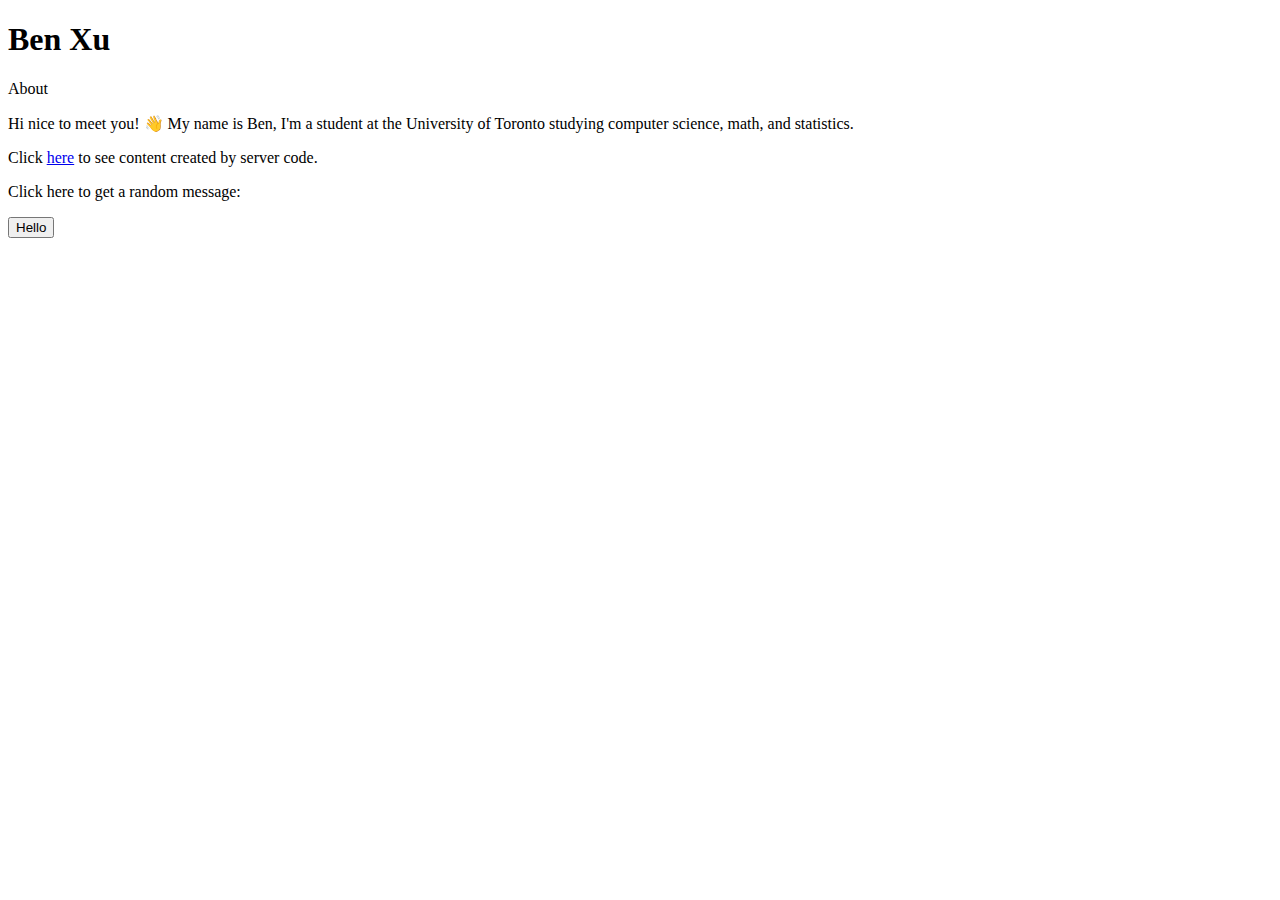
==== portfolio/src/main/webapp/index.html @ b1c952ea "added self-introduction to index.html and project id in pom.xml" ====
<!DOCTYPE html>
<html>
  <head>
    <meta charset="UTF-8">
    <title>My Portfolio</title>
    <link rel="stylesheet" href="style.css">
    <script src="script.js"></script>
  </head>
  <body>
    <div id="content">
      <h1>Ben Xu</h1>
      <p>About</p>
      <p>Hi nice to meet you! 👋 My name is Ben, I'm a student at the University of Toronto studying computer science, math, and statistics.</p> 
      <p>Click <a href="/hello">here</a> to see content created by server code.</p>
      <p>Click here to get a random message:</p>
      <button onclick="addRandomGreeting()">Hello</button>
      <div id="greeting-container"></div>
    </div>
  </body>
</html>
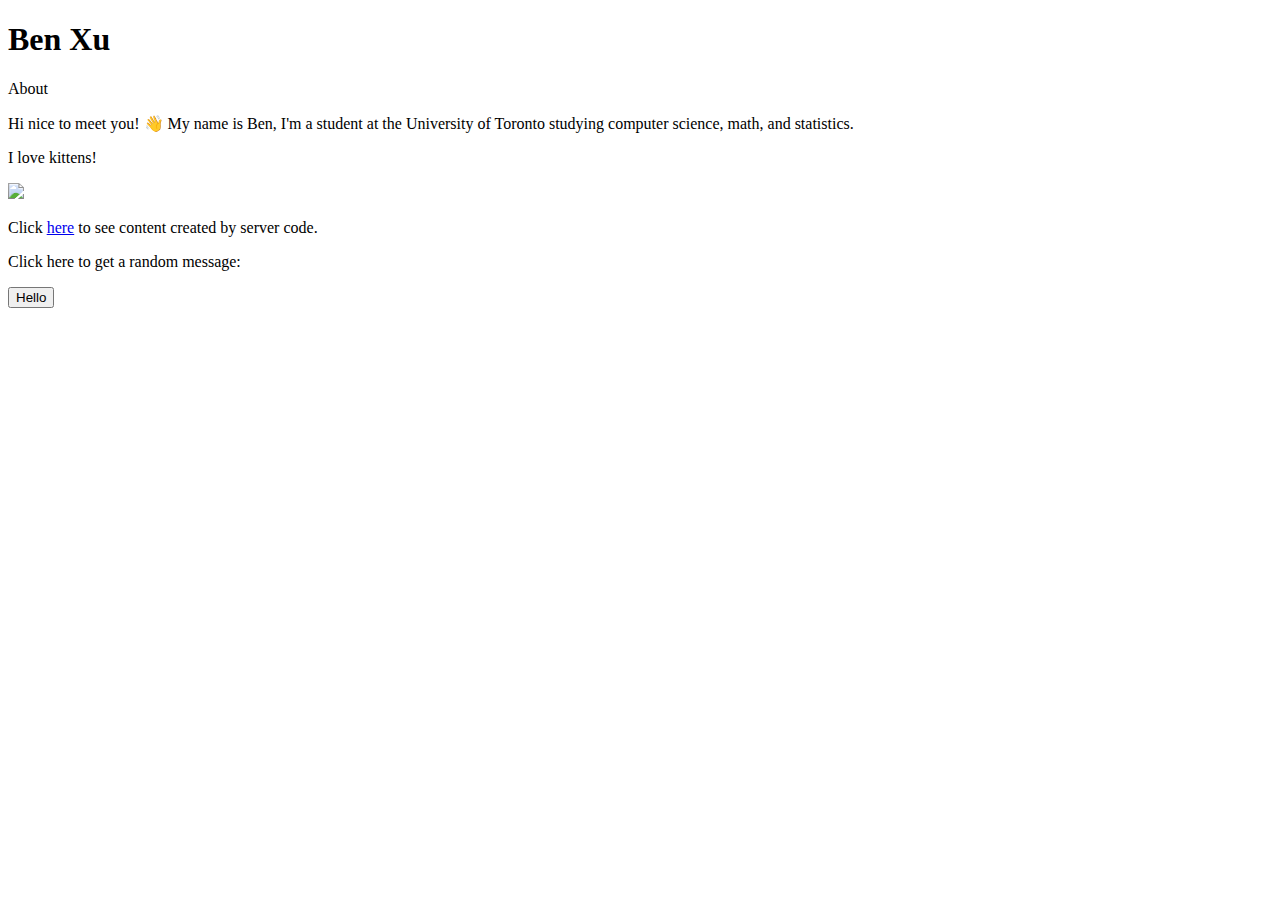
==== commit 0343a0eb: "added an images folder in webapp and included an image of a cute cat in index.html" ====
--- a/portfolio/src/main/webapp/index.html
+++ b/portfolio/src/main/webapp/index.html
@@ -11,6 +11,8 @@
       <h1>Ben Xu</h1>
       <p>About</p>
       <p>Hi nice to meet you! 👋 My name is Ben, I'm a student at the University of Toronto studying computer science, math, and statistics.</p> 
+      <p>I love kittens!</p>
+      <img src="/images/oat.jpg">
       <p>Click <a href="/hello">here</a> to see content created by server code.</p>
       <p>Click here to get a random message:</p>
       <button onclick="addRandomGreeting()">Hello</button>
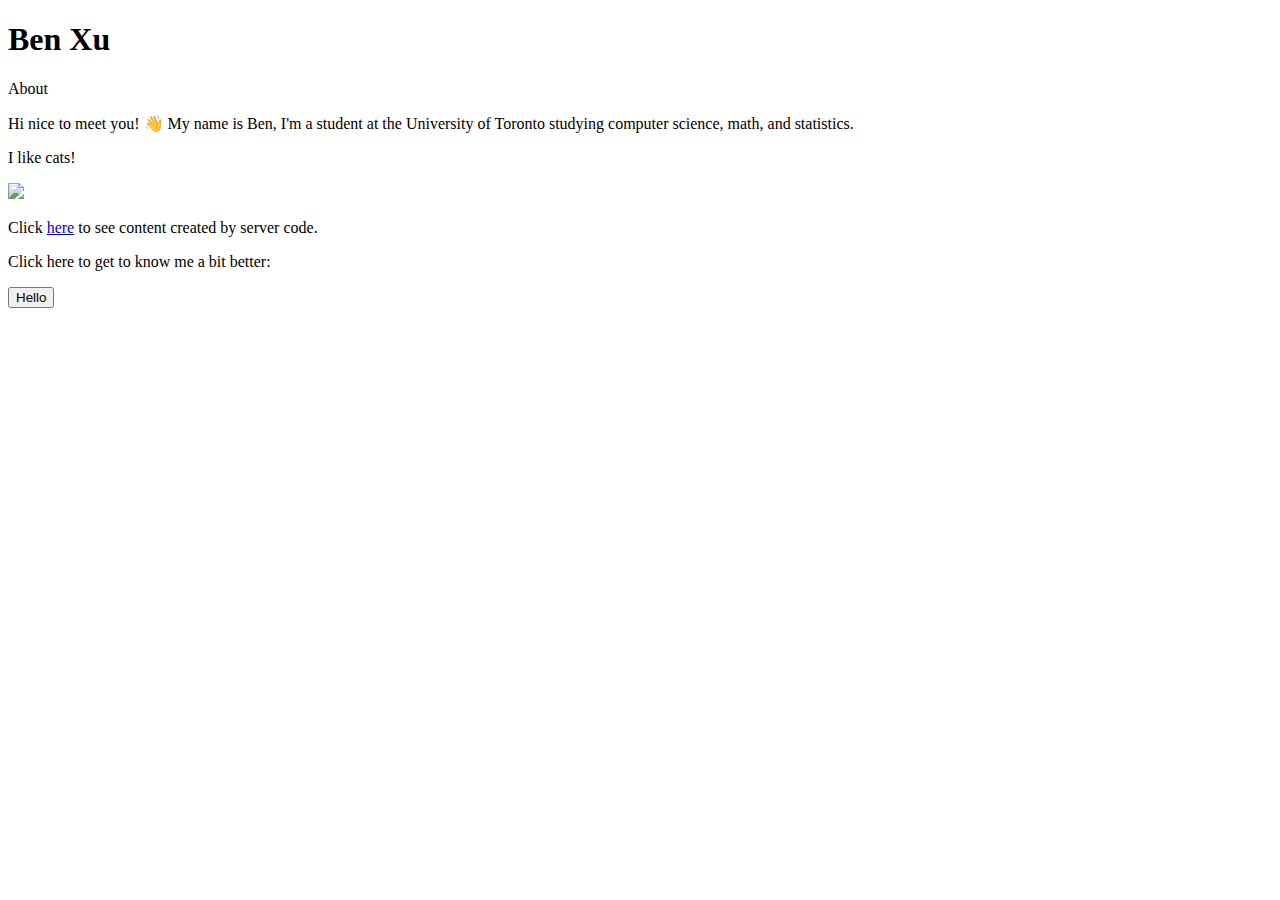
==== commit 3d1eb031: "display random information to main page" ====
--- a/portfolio/src/main/webapp/index.html
+++ b/portfolio/src/main/webapp/index.html
@@ -11,11 +11,11 @@
       <h1>Ben Xu</h1>
       <p>About</p>
       <p>Hi nice to meet you! 👋 My name is Ben, I'm a student at the University of Toronto studying computer science, math, and statistics.</p> 
-      <p>I love kittens!</p>
+      <p>I like cats!</p>
       <img src="/images/oat.jpg">
       <p>Click <a href="/hello">here</a> to see content created by server code.</p>
-      <p>Click here to get a random message:</p>
-      <button onclick="addRandomGreeting()">Hello</button>
+      <p>Click here to get to know me a bit better:</p>
+      <button onclick="addRandomInformation()">Hello</button>
       <div id="greeting-container"></div>
     </div>
   </body>
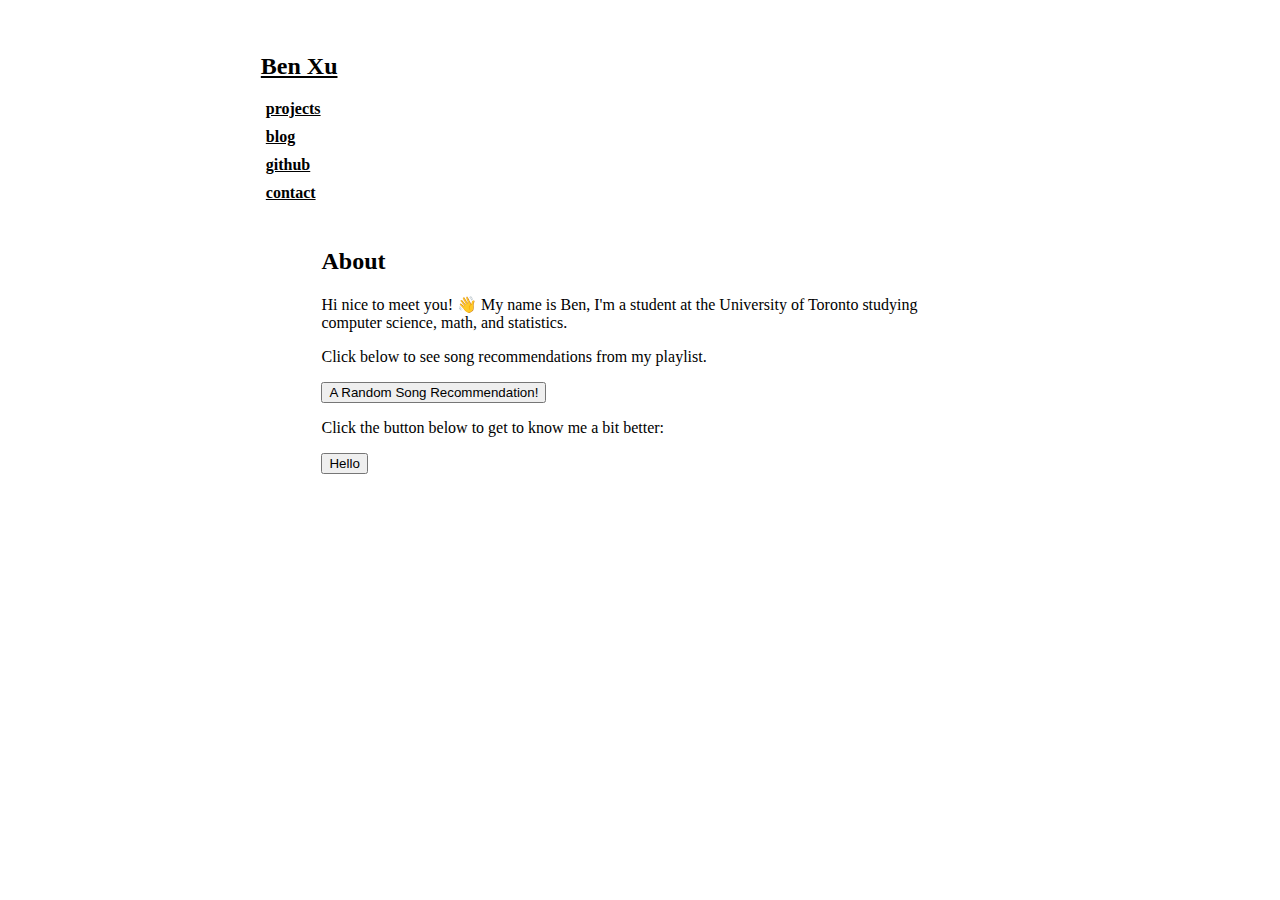
==== commit be37c6d6: "week2 tutorial + comment changes" ====
--- a/portfolio/src/main/webapp/index.html
+++ b/portfolio/src/main/webapp/index.html
@@ -2,21 +2,33 @@
 <html>
   <head>
     <meta charset="UTF-8">
-    <title>My Portfolio</title>
+    <title>About Ben Xu</title>
     <link rel="stylesheet" href="style.css">
     <script src="script.js"></script>
   </head>
   <body>
-    <div id="content">
-      <h1>Ben Xu</h1>
-      <p>About</p>
-      <p>Hi nice to meet you! 👋 My name is Ben, I'm a student at the University of Toronto studying computer science, math, and statistics.</p> 
-      <p>I like cats!</p>
-      <img src="/images/oat.jpg">
-      <p>Click <a href="/hello">here</a> to see content created by server code.</p>
-      <p>Click here to get to know me a bit better:</p>
-      <button onclick="addRandomInformation()">Hello</button>
-      <div id="greeting-container"></div>
+    <div id="wrapper">
+        <div id="nav">
+            <h2><a href="index.html">Ben Xu</a></h2>
+            <ul>
+                <li><b><a href="projects.html">projects</a></b></li>
+                <li><b><a href="https://benxu.notion.site/752cd9c416d743c4a91d8e199c9e964e?v=497a1ee197ac4f238ed7deaf01c8a7df">blog</a></b></li>
+                <li><b><a href="https://github.com/benxu3">github</a></b></li>
+                <li><b><a href="contact.html">contact</a></b></li>
+            </ul>
+        </div>
+        <div id="content">
+            <h2>About</h2>
+            <p>Hi nice to meet you! 👋 My name is Ben, I'm a student at the University of Toronto studying computer science, math, and statistics.</p> 
+            <p>Click below to see song recommendations from my playlist.</p>
+            <button onclick="hello();">
+                A Random Song Recommendation! 
+            </button>
+            <p id="hello-container"></p>
+            <p>Click the button below to get to know me a bit better:</p>
+            <button onclick="addRandomInformation()">Hello</button>
+            <div id="greeting-container"></div>
+          </div>
     </div>
   </body>
 </html>
--- a/portfolio/src/main/webapp/style.css
+++ b/portfolio/src/main/webapp/style.css
@@ -0,0 +1,53 @@
+#wrapper {
+    width: 60%;
+    margin: auto;
+    padding-top: 2%
+}
+
+#content {
+    float: left;
+    display: inline;
+    margin-left: auto;
+    margin-right: auto;
+    padding-left: 8%;
+    width: 650px;
+}
+
+#nav {
+    float: left;
+    display: inline;
+    width: 160px;
+}
+
+#greeting-container {
+  margin-top: 20px;
+}
+
+img {
+    max-width: 100%;
+    max-height: 100%
+}
+
+a, a:visited { 
+    color: #000; 
+    outline: 0; 
+}
+
+a:hover, a:focus { 
+    color: #003fff; 
+}
+
+p a, p a:visited { 
+    line-height: inherit; 
+}
+
+ul { 
+    display: inline-block;
+    margin-top: 0px;
+    list-style: none; 
+    padding-inline-start: 5px;
+}
+
+li {
+    margin-bottom: 10px;
+}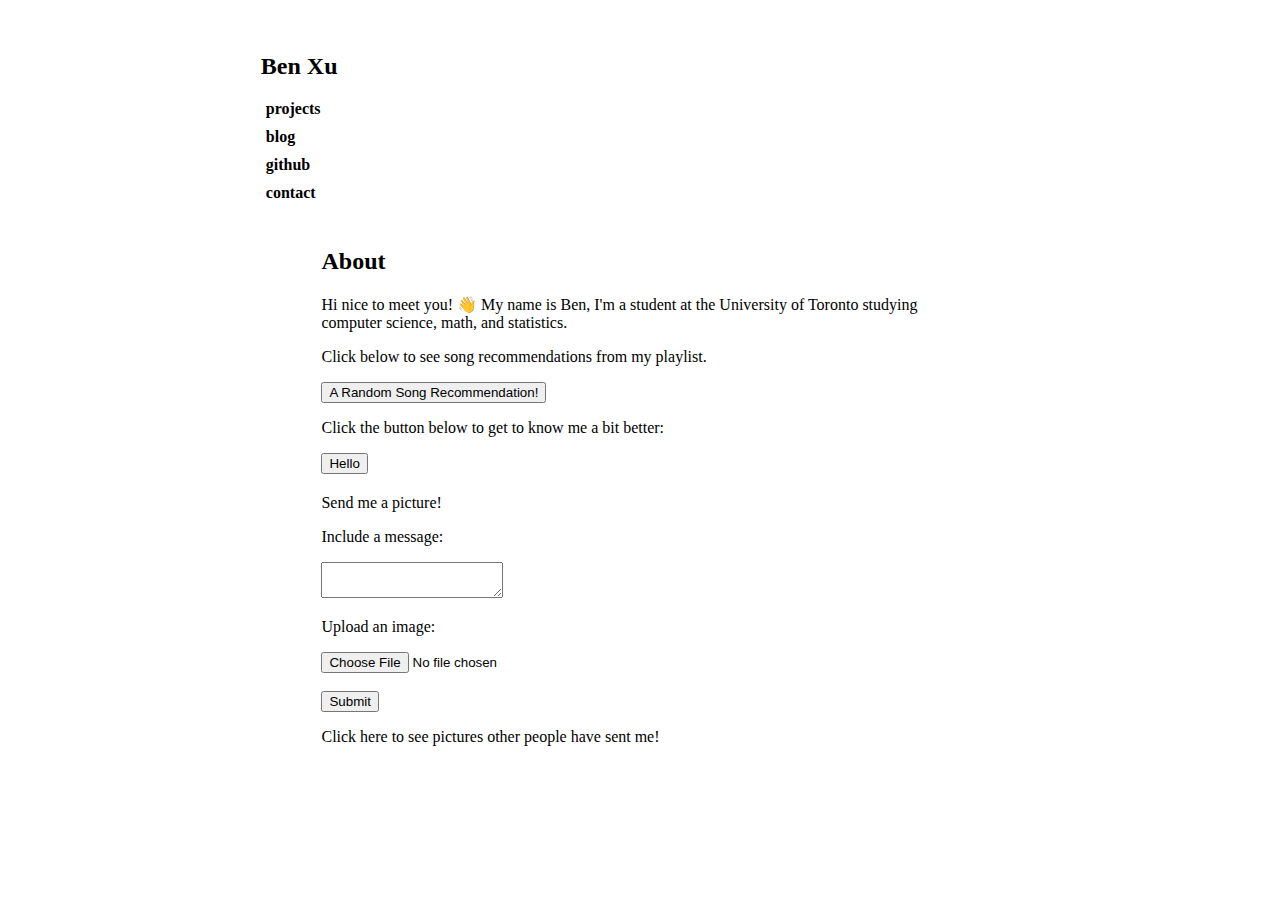
==== commit 6027a898: "add cloud storage api" ====
--- a/portfolio/src/main/webapp/index.html
+++ b/portfolio/src/main/webapp/index.html
@@ -28,7 +28,21 @@
             <p>Click the button below to get to know me a bit better:</p>
             <button onclick="addRandomInformation()">Hello</button>
             <div id="greeting-container"></div>
-          </div>
+
+            <p>Send me a picture!</p>
+
+            <form action="/upload" method="POST" enctype="multipart/form-data">
+                <p>Include a message:</p>
+                <textarea name="message"></textarea>
+                <br/>
+                <p>Upload an image:</p>
+                <input type="file" name="image">
+                <br/><br/>
+                <button>Submit</button>
+            </form>
+
+            <p><a href="/list-images">Click here to see pictures other people have sent me!</a></p>
+        </div>
     </div>
   </body>
 </html>
--- a/portfolio/src/main/webapp/style.css
+++ b/portfolio/src/main/webapp/style.css
@@ -31,10 +31,12 @@
 a, a:visited { 
     color: #000; 
     outline: 0; 
+    text-decoration: none;
 }
 
 a:hover, a:focus { 
     color: #003fff; 
+    text-decoration: none;
 }
 
 p a, p a:visited { 
